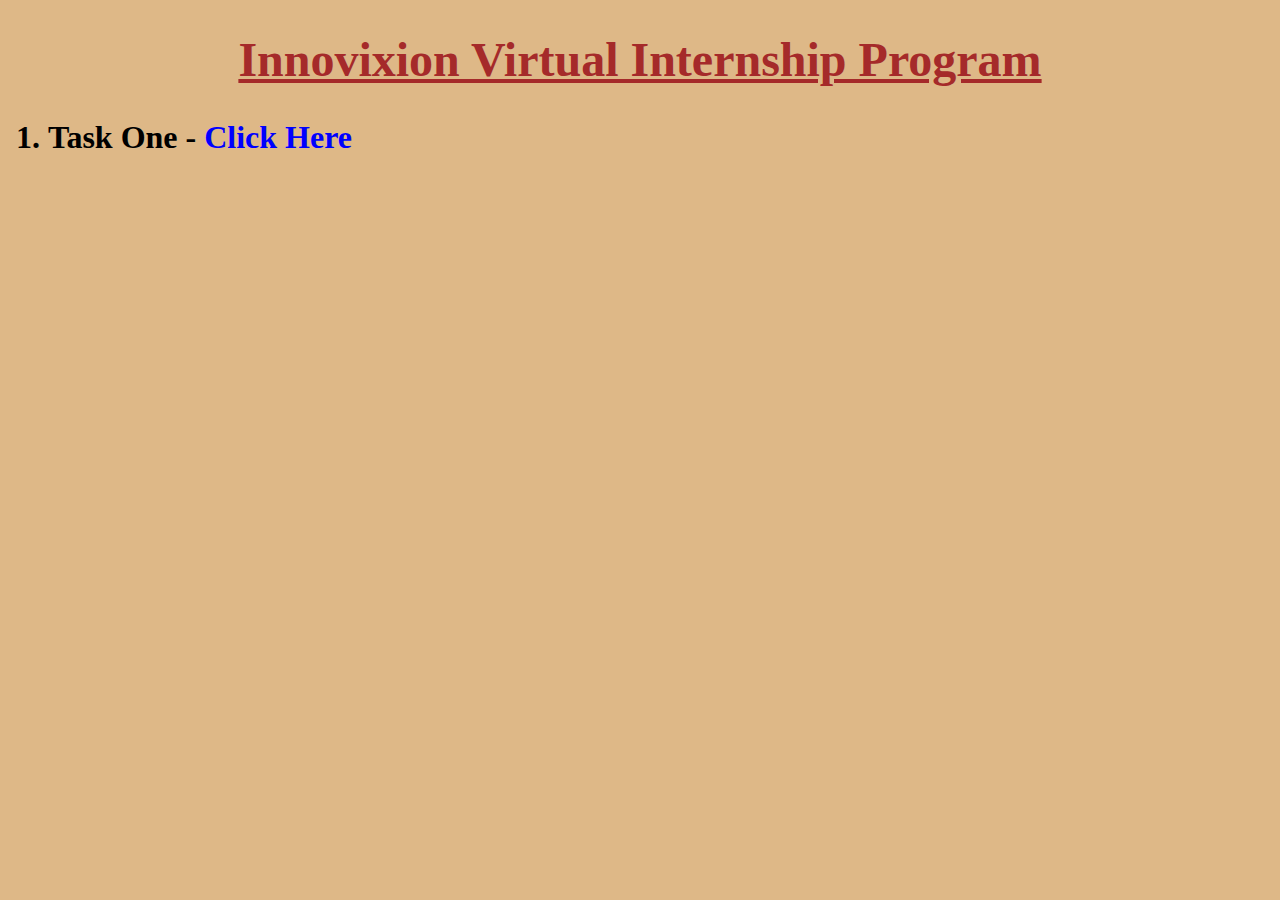
==== index.html @ a06464bc "Add files via upload" ====
<!DOCTYPE html>
<html>
    <head>
        <title>Innovixion Task</title>
        <style>
            body{
                font-family: Verdana;
                background-color: burlywood;
            }

            h1{
                text-decoration: underline;
                font-size: 3em;
                color: brown;
                text-align: center;
            }

            ol{
                font-size: 2em;
                font-weight: bold;
            }

            a{
               text-decoration: none;
               color: blue;
            }

            a:hover{
                color: red;
            }
        </style>
    </head>

    <body>
        <h1>Innovixion Virtual Internship Program</h1>

        <ol>
            <li>
                Task One - <a href="task_1/countdown.html" target="_blank">Click Here</a>
            </li>
        </ol>
    </body>
</html>
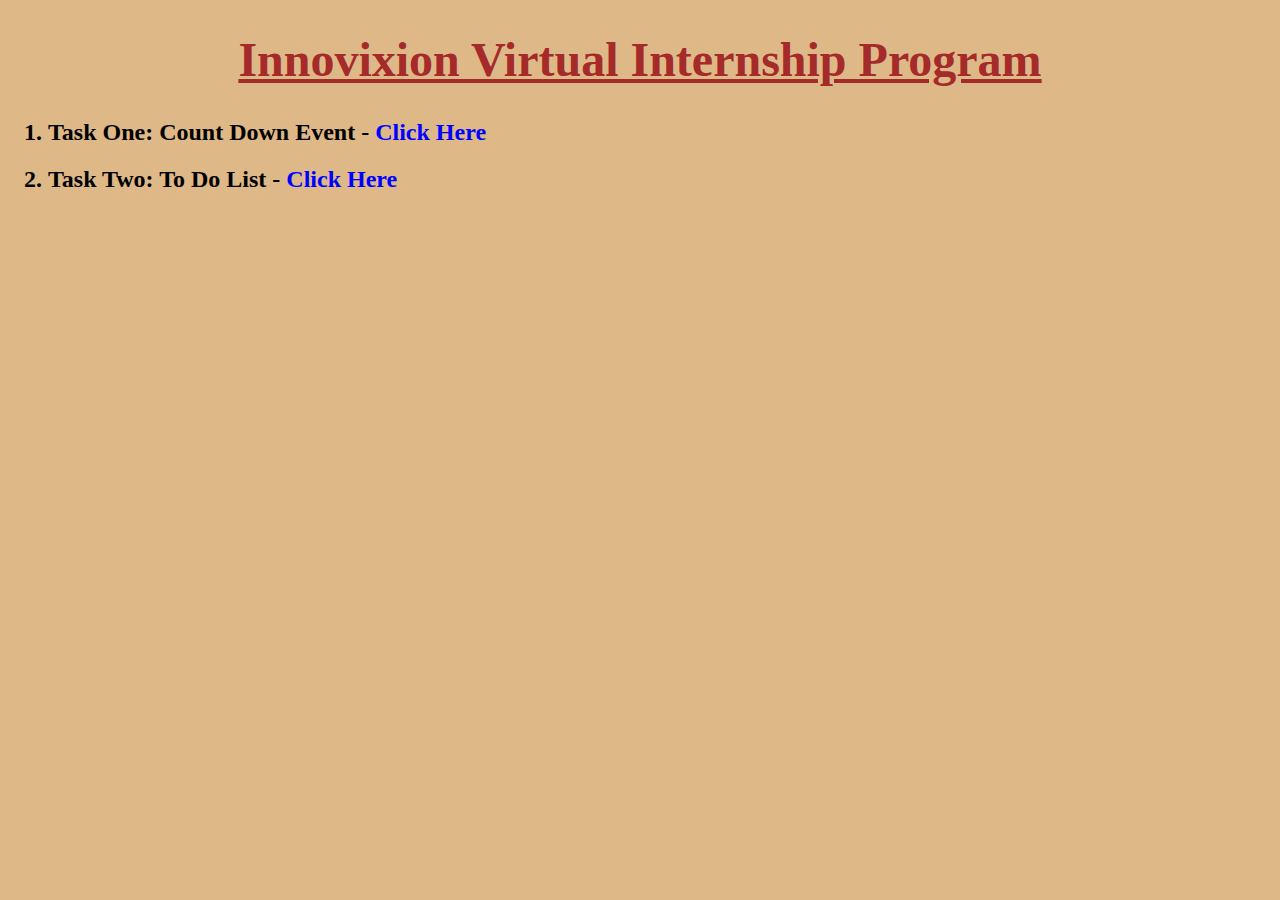
==== commit 44428b8c: "added task-2" ====
--- a/index.html
+++ b/index.html
@@ -16,8 +16,12 @@
             }
 
             ol{
-                font-size: 2em;
+                font-size: 1.5em;
                 font-weight: bold;
+            }
+
+            li{
+                margin-bottom: 20px;
             }
 
             a{
@@ -36,7 +40,10 @@
 
         <ol>
             <li>
-                Task One - <a href="task_1/countdown.html" target="_blank">Click Here</a>
+                Task One: Count Down Event - <a href="task_1/countdown.html" target="_blank">Click Here</a>
+            </li>
+            <li>
+                Task Two: To Do List - <a href="task_2/to_do_list.html" target="_blank">Click Here</a>
             </li>
         </ol>
     </body>
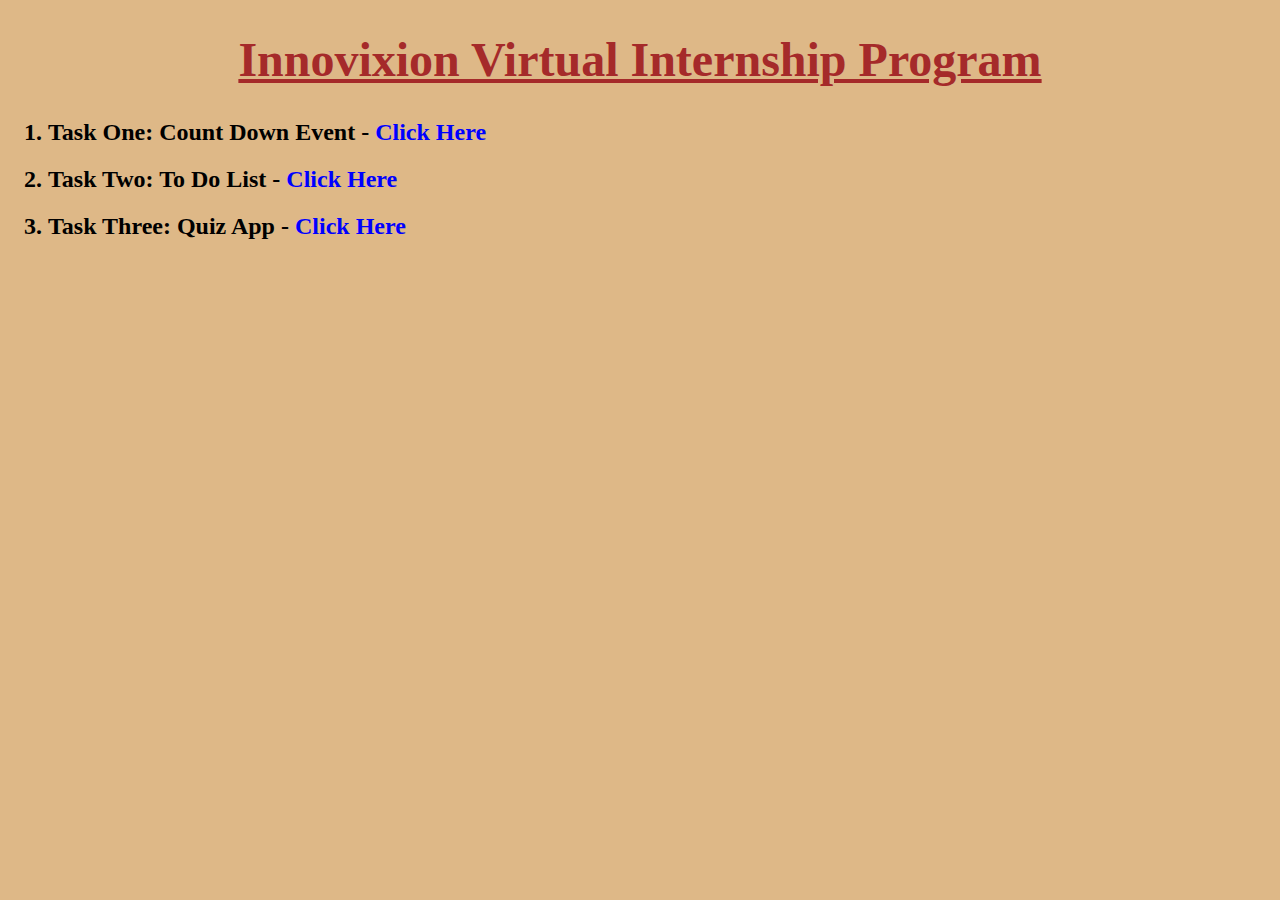
==== commit 34e20c6c: "added task 3" ====
--- a/index.html
+++ b/index.html
@@ -45,6 +45,9 @@
             <li>
                 Task Two: To Do List - <a href="task_2/to_do_list.html" target="_blank">Click Here</a>
             </li>
+            <li>
+                Task Three: Quiz App - <a href="task_3/quiz.html" target="_blank">Click Here</a>
+            </li>
         </ol>
     </body>
 </html>